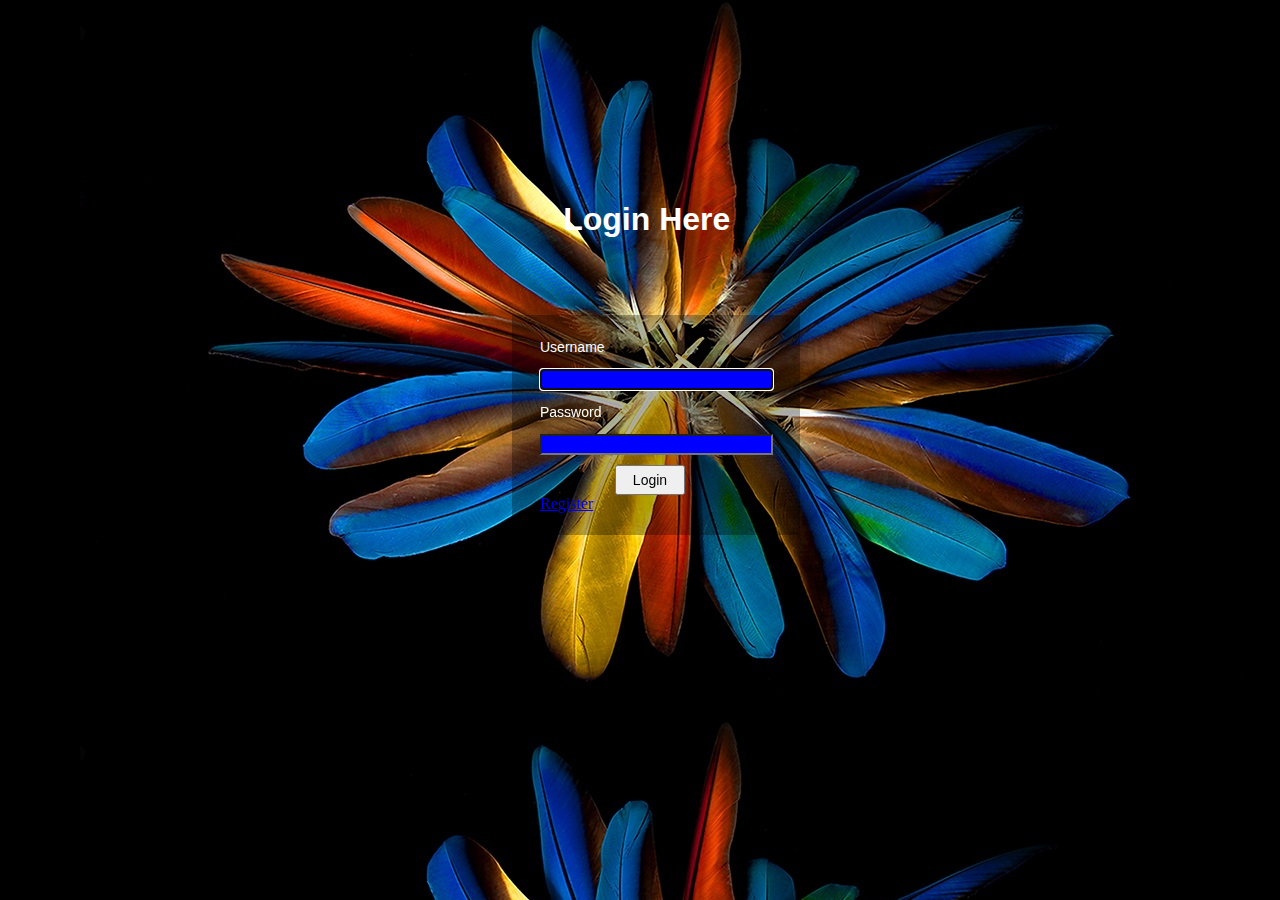
==== index.html @ 460ab46d "My First Commit" ====
<!DOCTYPE html>
<html>
<head>
	<title>Login Page</title>
	<meta charset="utf-8">
	<link rel="stylesheet" type="text/css" href="style.css">
</head>
<body>
	<div class="login-form">
		<center><h1>Login Here</h1></center>
		<form class="form-box" action="" method="post">
			<p>Username</p>
			<input class="username" type="text" name="username" placeholder="" value="" autofocus="autofocus">
			<p>Password</p>
			<input class="password" type="password" name="password" placeholder="" value="" autofocus="autofocus"><br>
			<input class="button" type="submit" name="submit" value="Login">
			<br>
			<a href="#">Register</a>
		</form>
	</div>
</body>
</html>
---- style.css ----
body{
	margin: 0;
	padding: 0;
	background: url(background.jpg);
	background-size: cover;
	background-position: cover;
	font-family: serif;
}
form{
	width: 250px;
    height: 230px;
    padding: 10px 10px 10px 28px;
    margin: 0;
}
p{
	color: white;
	font-family: sans-serif;
	font-size: 14px;
}
h1{
	color: white;
	font-family: sans-serif;
	top: 20%;
	left: 44%;
	position: absolute;
	margin-left: auto;
	margin-right: auto;
}
a{
	margin: ;
}
.form-box{
	margin-right: auto;
	margin-left: auto;
	background: rgba(0,0,0,0.3);
	color: white;
	height: 200px;
	position: absolute;
	top: 35%;
	left: 40%;
	transform: translate(-50%, -50%;);



}
.button{
	margin: 10px 0px 0px 75px;
	width: 70px;
	height: 30px;
	font-size: 14px;


}
.username{
	width: 225px;
	background-color: blue;
	color: white;
}
.password{
	width: 225px;
	background-color: blue;
	color: white;
}
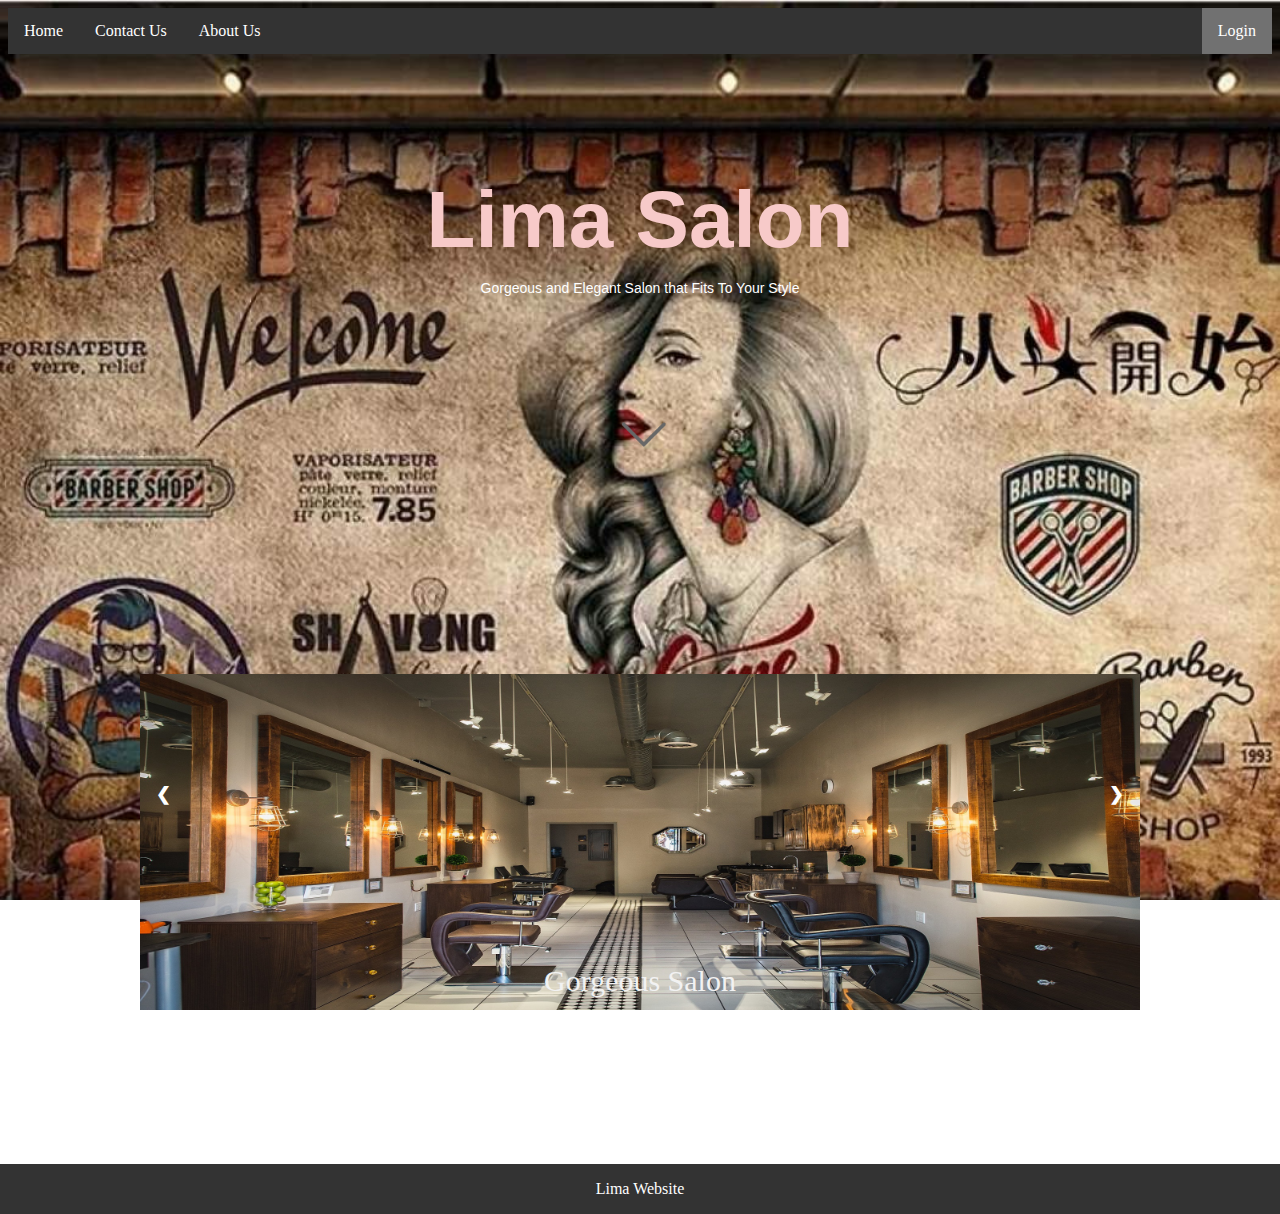
==== commit ded316ae: "Update" ====
--- a/index.html
+++ b/index.html
@@ -1,22 +1,49 @@
 <!DOCTYPE html>
 <html>
 <head>
-	<title>Login Page</title>
+	<title>Home Page</title>
+	<link rel="stylesheet" type="text/css" href="style/main.css">
 	<meta charset="utf-8">
-	<link rel="stylesheet" type="text/css" href="style.css">
+	<meta name="viewport" content="width=device-width, initial-scale=1.0, maximum-scale=1.0, user-scalable=no">
 </head>
 <body>
-	<div class="login-form">
-		<center><h1>Login Here</h1></center>
-		<form class="form-box" action="" method="post">
-			<p>Username</p>
-			<input class="username" type="text" name="username" placeholder="" value="" autofocus="autofocus">
-			<p>Password</p>
-			<input class="password" type="password" name="password" placeholder="" value="" autofocus="autofocus"><br>
-			<input class="button" type="submit" name="submit" value="Login">
-			<br>
-			<a href="#">Register</a>
-		</form>
-	</div>
+<ul>
+  <li><a href="index.html">Home</a></li>
+  <li><a href="#contact-us">Contact Us</a></li>
+  <li><a href="about-us.html">About Us</a></li>
+  <li style="float:right"><a class="active" href="sign_in.html">Login</a></li>
+</ul>
+<header class="heading">
+<h1 class="intro">Lima Salon</h1>
+<p class="headIntro">Gorgeous and Elegant Salon that Fits To Your Style</p>
+<img  src="images/gif-bounce-arrow.gif" alt="Down_arrow">
+</header>
+<section id="findmore">
+	<div class="slideshow-container">
+  <div class="mySlides fade">
+    
+    <img src="images/img1.jpg" style="width:100%">
+    <div class="text">Gorgeous Salon</div>
+  </div>
+
+  <div class="mySlides fade">
+    <img src="images/img2.jpg" style="width:100%">
+    <div class="text">Elegant Design</div>
+  </div>
+
+  <div class="mySlides fade">
+    <img src="images/img3.jpg" style="width:100%">
+    <div class="text">Luxurius</div>
+  </div>
+
+  <a class="prev" onclick="plusSlides(-1)">&#10094;</a>
+  <a class="next" onclick="plusSlides(1)">&#10095;</a>
+</div>
+<br>
+</section>
+<footer>
+	<p class="footertxt">Lima Website</p>
+</footer>
+<script src="slideshow.js"></script>
 </body>
 </html>--- a/style/main.css
+++ b/style/main.css
@@ -0,0 +1,178 @@
+body{
+	background-image: url(../images/sl.jpg);
+	background-attachment: fixed;
+	background-size: cover;
+}
+*{
+	box-sizing: border-box;
+}
+/*Navigation Bar*/
+ul {
+  list-style-type: none;
+  margin: 0;
+  padding: 0;
+  overflow: hidden;
+  background-color: #333;
+}
+
+li {
+  float: left;
+}
+
+li a {
+  display: block;
+  color: white;
+  text-align: center;
+  padding: 14px 16px;
+  text-decoration: none;
+}
+
+li a:hover:not(.active) {
+  background-color: #111;
+}
+
+.active {
+  background-color: #4CAF50;
+}
+/*End Here*/
+
+* {box-sizing:border-box}
+
+/* Slideshow container */
+.slideshow-container {
+  max-width: 1000px;
+  position: relative;
+  margin: auto;
+  padding-top: 50px;
+}
+
+
+.mySlides {
+  display: none;
+}
+
+.prev, .next {
+  cursor: pointer;
+  position: absolute;
+  top: 50%;
+  width: auto;
+  margin-top: -22px;
+  padding: 16px;
+  color: white;
+  font-weight: bold;
+  font-size: 18px;
+  transition: 0.6s ease;
+  border-radius: 0 3px 3px 0;
+  user-select: none;
+}
+
+.next {
+  right: 0;
+  border-radius: 3px 0 0 3px;
+}
+
+.prev:hover, .next:hover {
+  background-color: rgba(0,0,0,0.8);
+}
+
+.text {
+  color: #f2f2f2;
+  font-size: 30px;
+  padding: 8px 12px;
+  position: absolute;
+  bottom: 8px;
+  width: 100%;
+  text-align: center;
+}
+
+
+.dot {
+  cursor: pointer;
+  height: 15px;
+  width: 15px;
+  margin: 0 2px;
+  background-color: #bbb;
+  border-radius: 50%;
+  display: inline-block;
+  transition: background-color 0.6s ease;
+}
+
+.active, .dot:hover {
+  background-color: #717171;
+}
+
+.fade {
+  -webkit-animation-name: fade;
+  -webkit-animation-duration: 1.5s;
+  animation-name: fade;
+  animation-duration: 1.5s;
+}
+
+@-webkit-keyframes fade {
+  from {opacity: .4}
+  to {opacity: 1}
+}
+
+@keyframes fade {
+  from {opacity: .4}
+  to {opacity: 1}
+}
+header{
+	box-sizing: inherit;
+	height: 510px;
+	display: block;
+}
+.heading{
+	color: #FFF !important;
+	text-align: center !important;
+	display: block;
+	position: relative;
+	width: 100%;
+	padding: 120px 60px;
+}
+.intro{
+	font-family: sans-serif;
+	font-size: 80px;
+	color: #F7CAC9;
+	margin: 0;
+}
+.headIntro{
+	font-family: sans-serif;
+	font-size: 14px;
+}
+img{
+	margin-top: 60px;
+	width: 10%;
+}
+footer{
+   position: absolute;
+   width: 100%;
+   background-color: #333;
+   color: white;
+   text-align: center;
+   right: 0px;
+}
+#findmore{
+	height: 600px;
+}
+.aboutUS{
+	text-align: center !important;
+	margin-top: 150px;
+	font-size: 50px;
+	color: white;
+	font-family: sans-serif;
+}
+.hd{
+	background-color: rgba(0,0,0,0.3);
+	display: block;
+	box-sizing: inherit;
+	width: 1340px;
+	height: 550px;
+	right: 0;
+}
+.engage{
+	text-align: center;
+	font-family: sans-serif;
+	font-size: 13px;
+	color: #FFF;
+}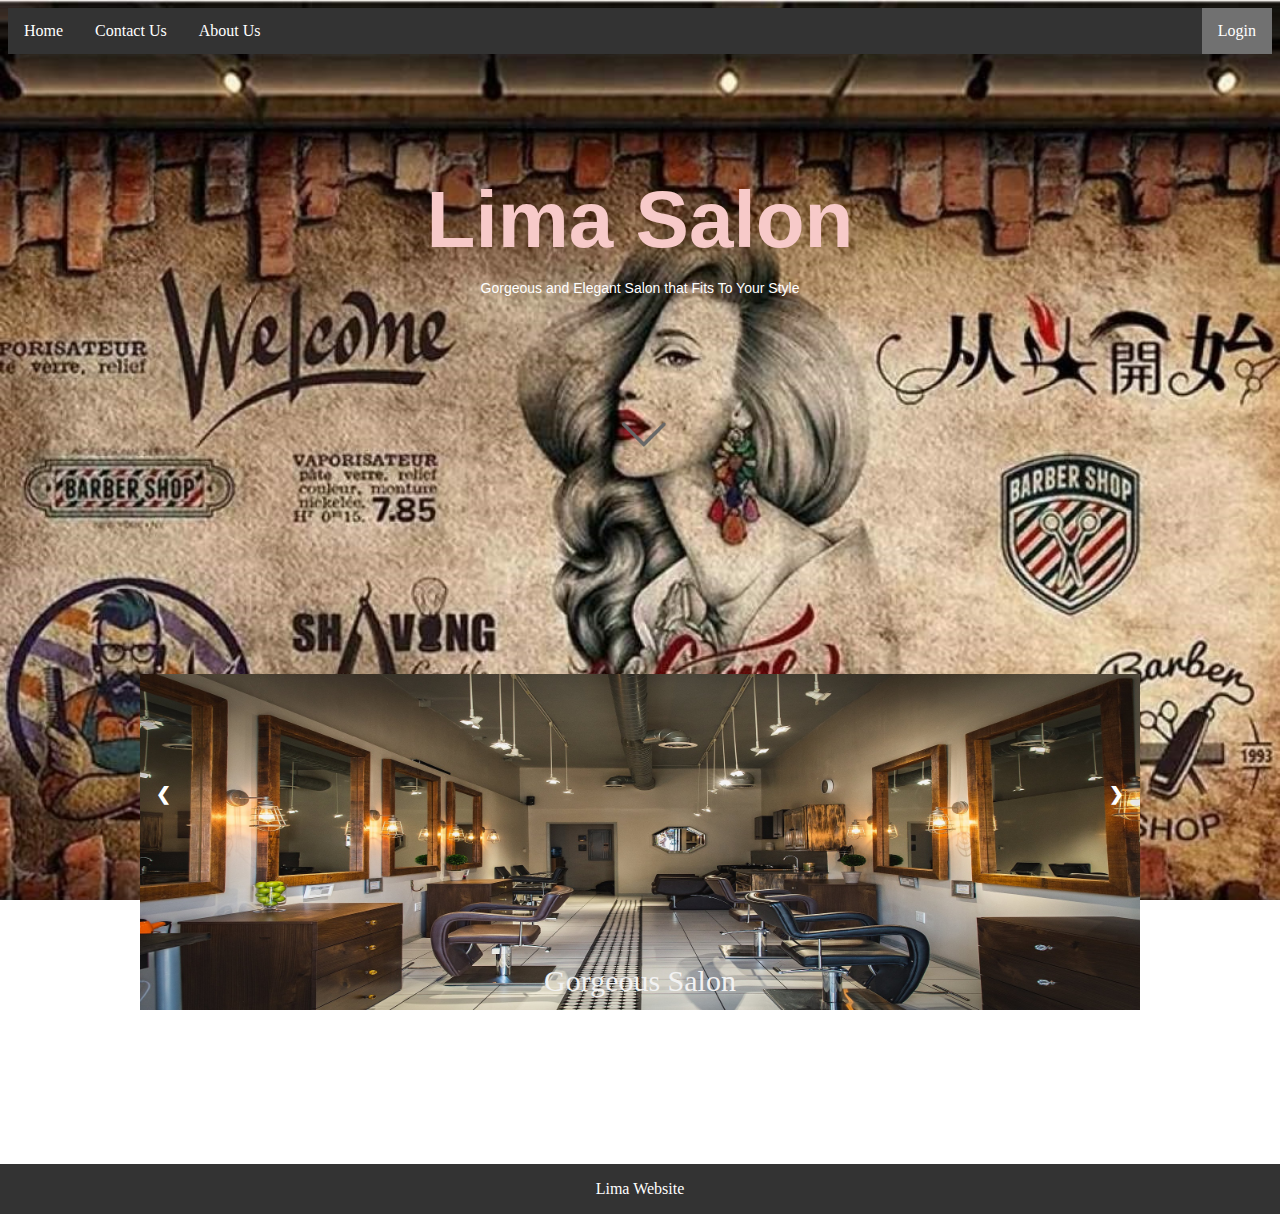
==== commit d4121be0: "Update" ====
--- a/index.html
+++ b/index.html
@@ -9,9 +9,9 @@
 <body>
 <ul>
   <li><a href="index.html">Home</a></li>
-  <li><a href="#contact-us">Contact Us</a></li>
+  <li><a href="contact-us.html">Contact Us</a></li>
   <li><a href="about-us.html">About Us</a></li>
-  <li style="float:right"><a class="active" href="sign_in.html">Login</a></li>
+  <li style="float:right"><a class="active" href="login.html">Login</a></li>
 </ul>
 <header class="heading">
 <h1 class="intro">Lima Salon</h1>
--- a/style/main.css
+++ b/style/main.css
@@ -175,4 +175,67 @@
 	font-family: sans-serif;
 	font-size: 13px;
 	color: #FFF;
+}
+
+/*Contact Us Styles*/
+.title{
+  margin-top: 50px;
+  color: #fff;
+}
+.title h1{
+  font-size: 33px;
+  line-height: 10px;
+
+}
+.title h2{
+  font-size: 16px;
+
+}
+form{
+  margin-top: 50px;
+}
+.form-control{
+  width: 600px;
+  background:transparent;
+  border:none;
+  outline: none;
+  border-bottom:1px solid white;
+  color:#fff;
+  font-size: 18px;
+  margin-bottom: 16px;
+
+
+}
+input{
+  height: 45px;
+}
+.contactus-submit{
+  background-color: #996633;
+  border-color: transparent;
+  color: #fff;
+  font-size: 20px;
+  letter-spacing:2px;
+  height: 50px;
+  margin-top: 20px;
+  transition: 0.4s ease;
+  border-radius: 5px;
+  cursor: pointer;
+}
+.contactus-submit:hover{
+  cursor: pointer;
+  background-color:#999966;
+  color: black;
+}
+
+.form-box{
+  height: 100%;
+  margin-bottom: 20px;
+}
+.contactus-container{
+  width: 100%;
+  display: block;
+  height: 500px;
+  position: relative;
+  top: 50%;
+  transform: translate(-20px, -30px);
 }